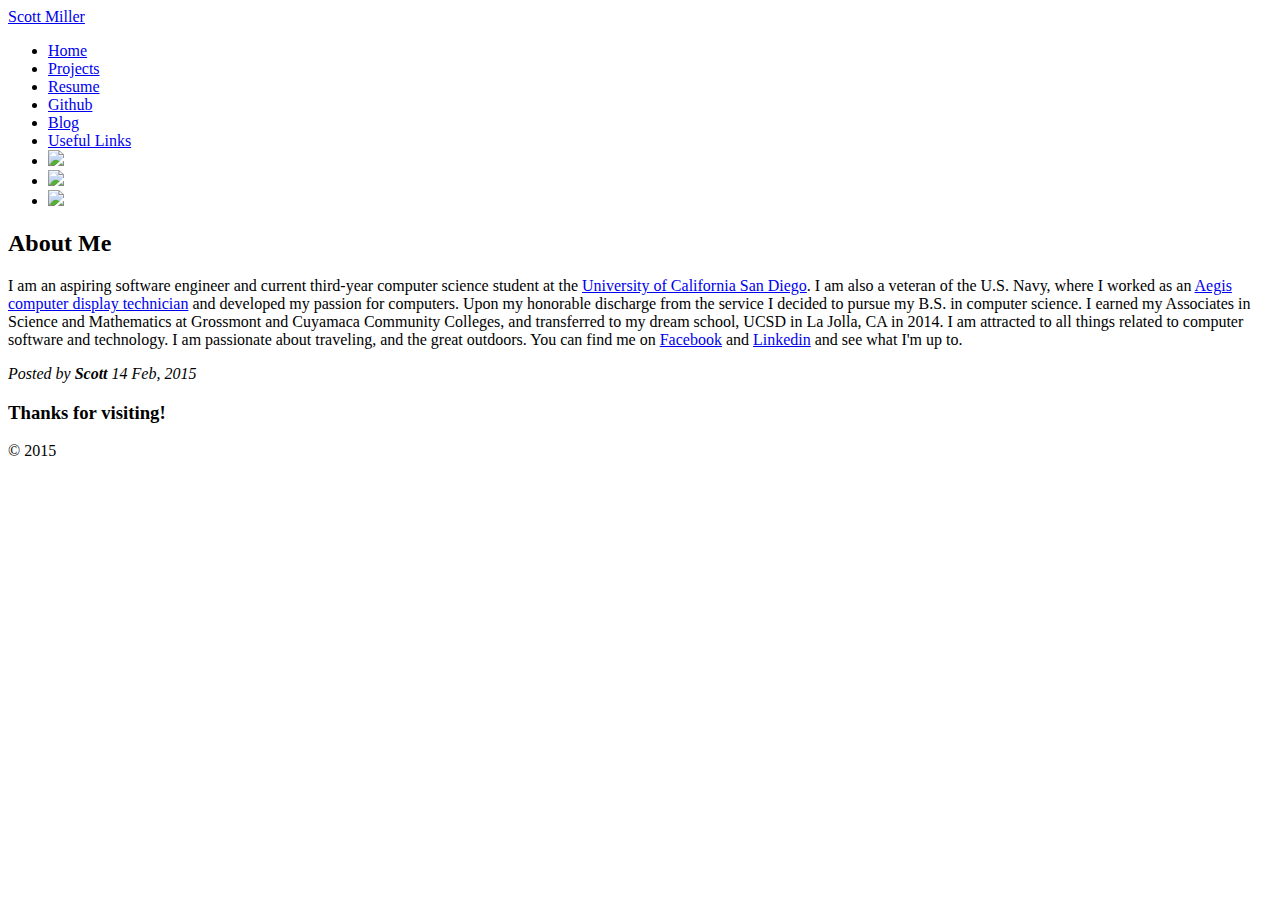
==== index.html @ b6763323 "Add index.html" ====
<!DOCTYPE html>

<html>
	<head>
		<title>Scott Miller</title>
	
		<meta name="description" content="Personal Website, ">
		<meta name="keywords" content="Computer Science, UCSD, Scott Miller">
		<meta name="author" content="Scott Miller">		

		<link rel="stylesheet" href="personal-style.css">
		
		<link rel="stylesheet" href="normalize.css">

	
	</head>
	<body>
	
		<div id="container">
			
				<a href="index.html" id="header">Scott Miller</a>
			
			
			<div id="menu">
				
					<ul>
						<li>
							<a href="index.html">Home</a>
						</li>
						
						<li>
							<a href="projects.html">Projects</a>
						</li>

						<li>
							<a href="wsmiller_resume_final.pdf">Resume</a>
						</li>
						
						<li>
							<a href="comingsoon.html">Github</a>
						</li>
	
						<li>
							<a href="Blog.html">Blog</a>
						</li>
				
						
						
						<li>
							<a href="useful.html">Useful Links</a>
						</li>
						
						
						
						<div id="logo">
						
						<li>
							
							<a href="http://www.facebook.com/ScottMiller.Miller"><img src="images/FB29.png"></a>
							
						</li>
						<li>
							
								<a href="https://www.youtube.com/user/wsmiller324/videos"><img src="images/youtube.png"></a>
							
						</li>
				
						
						<li>
							
							<a href="http://www.linkedin.com/in/williamscottmiller/en"><img src="images/in29.png"></a>
							
						</li>

						
						</div>
						
					</ul>
				
			</div>
			
			<div class="blog-post">
				<h2>About Me</h2>
				<p>I am an aspiring software engineer and current third-year computer science student at the <a href="http://ucsd.edu">
				 University of California San Diego</a>. I am also a veteran of the U.S. Navy, where I worked as an 
				<a href="http://en.wikipedia.org/wiki/Aegis_Combat_System">Aegis computer display technician</a> 
				and developed my passion for computers. Upon my honorable discharge
				from the service I decided to pursue my B.S. in 
				computer science. I earned my Associates in Science and Mathematics at Grossmont and Cuyamaca 
				Community Colleges, and transferred to my dream school, UCSD in La Jolla, CA in 2014. I am attracted to 
				all things related to computer software and technology. I am passionate about traveling, and the great 
				outdoors. You can find me on <a href="http://www.facebook.com/ScottMiller.Miller">Facebook</a> and 
				<a href="http://www.linkedin.com/in/williamscottmiller/en">Linkedin</a> and see what I'm up to.
				  </p>
				  <em>Posted by <strong>Scott</strong> 14 Feb, 2015</em>
			</div>
			
			
			
			<div id="footer">
				<h3>Thanks for visiting!</h3>
				<p>&copy 2015</p>
			
			</div>
		
		</div><!---end container------>
	
	</body>
</html>
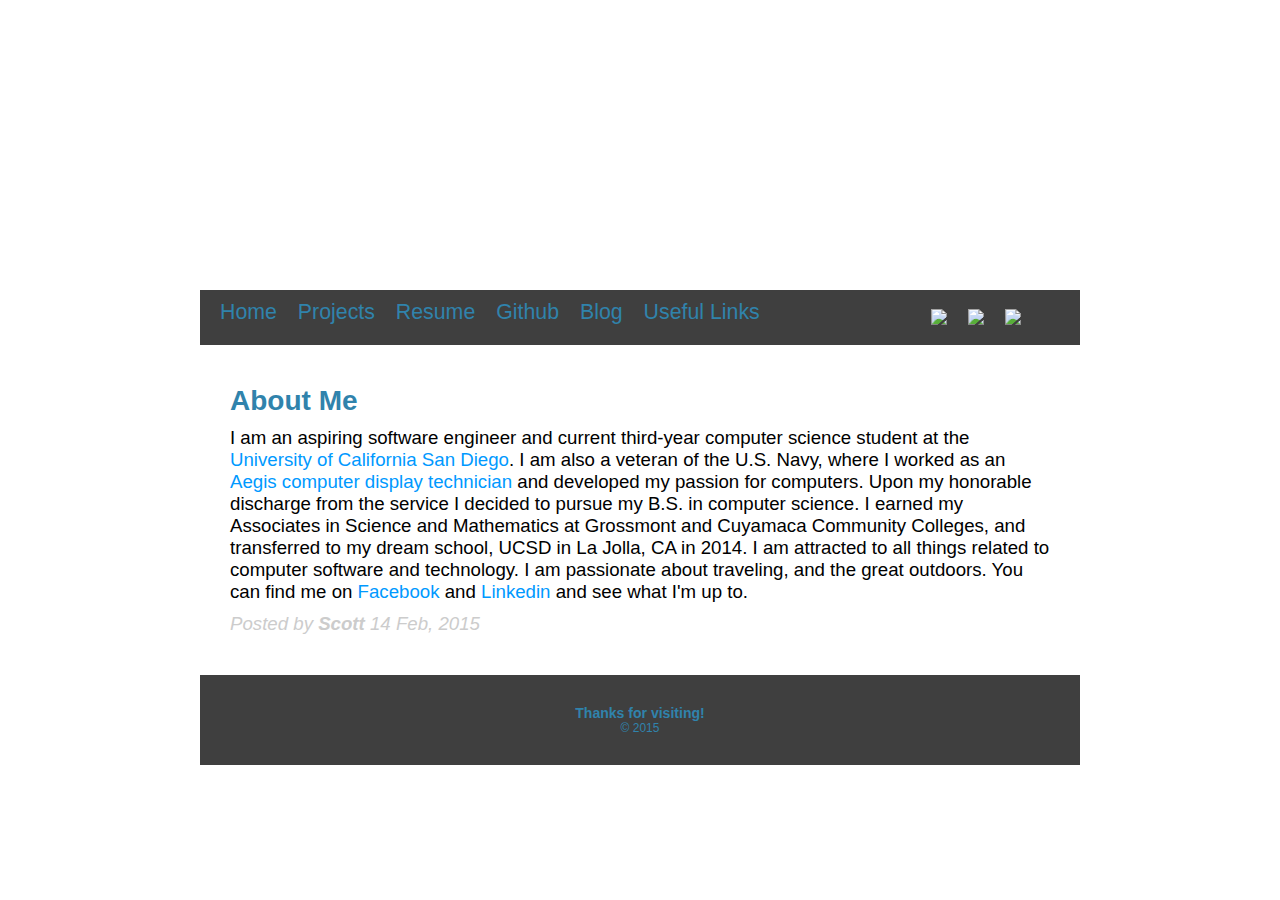
==== commit b63ab00d: "adjusted indentation and fixed a few missing tags" ====
--- a/index.html
+++ b/index.html
@@ -1,109 +1,94 @@
 <!DOCTYPE html>
 
 <html>
-	<head>
-		<title>Scott Miller</title>
+  <head>
+    <title>Scott Miller</title>
 	
-		<meta name="description" content="Personal Website, ">
-		<meta name="keywords" content="Computer Science, UCSD, Scott Miller">
-		<meta name="author" content="Scott Miller">		
+	<meta name="description" content="Personal Website, ">
+	<meta name="keywords" content="Computer Science, UCSD, Scott Miller">
+	<meta name="author" content="Scott Miller">		
 
-		<link rel="stylesheet" href="personal-style.css">
+	<link rel="stylesheet" href="personal-style.css">
 		
-		<link rel="stylesheet" href="normalize.css">
+	<link rel="stylesheet" href="normalize.css">
+  </head>
+  <body>
+	
+    <div id="container">
+			
+	  <a href="index.html" id="header">Scott Miller</a>
+				
+	  <div id="menu"> <!-- unordered list for the menu -->
+				
+	    <ul>
+	      <li>
+		  <a href="index.html">Home</a>
+		  </li>
+						
+	      <li>
+	      <a href="projects.html">Projects</a>
+	      </li>
 
+	      <li>
+	      <a href="wsmiller_resume_final.pdf">Resume</a>
+	      </li>
+						
+	      <li>
+	      <a href="https://github.com/wscottmiller?tab=repositories">Github</a>
+	      </li>
 	
-	</head>
-	<body>
-	
-		<div id="container">
-			
-				<a href="index.html" id="header">Scott Miller</a>
-			
-			
-			<div id="menu">
+	      <li>
+	      <a href="Blog.html">Blog</a>
+	      </li>
+			  
+	      <li>
+	      <a href="useful.html">Useful Links</a>
+	      </li>
 				
-					<ul>
-						<li>
-							<a href="index.html">Home</a>
-						</li>
-						
-						<li>
-							<a href="projects.html">Projects</a>
-						</li>
+	      <div id="logo">
+			    
+	        <li>
+		    <a href="http://www.facebook.com/ScottMiller.Miller">
+		    <img src="images/FB29.png"></a>
+		    </li>
+				
+		    <li>
+		    <a href="https://www.youtube.com/user/wsmiller324/videos">
+		    <img src="images/youtube.png"></a>
+		    </li>
+				
+		    <li>
+		    <a href="http://www.linkedin.com/in/williamscottmiller/en">
+		    <img src="images/in29.png"></a>
+		    </li>
+	      </div> <!-- end logos -->
+	    </ul>
+      </div>  <!-- end menu -->
+				
+	  <div class="blog-post">
+		<h2>About Me</h2>
+		<p>I am an aspiring software engineer and current third-year computer science 
+		student at the <a href="http://ucsd.edu">University of California San Diego</a>. 
+		I am also a veteran of the U.S. Navy, where I worked as an 
+		<a href="http://en.wikipedia.org/wiki/Aegis_Combat_System">Aegis computer display technician</a> 
+		and developed my passion for computers. Upon my honorable discharge
+		from the service I decided to pursue my B.S. in computer science. I earned my 
+		Associates in Science and Mathematics at Grossmont and Cuyamaca Community 
+		Colleges, and transferred to my dream school, UCSD in La Jolla, CA in 2014. I am 
+		attracted to all things related to computer software and technology. I am 
+		passionate about traveling, and the great outdoors. You can find me on 
+		<a href="http://www.facebook.com/ScottMiller.Miller">Facebook</a> and 
+		<a href="http://www.linkedin.com/in/williamscottmiller/en">Linkedin</a> and see 
+		what I'm up to.
+		</p>
+		<em>Posted by <strong>Scott</strong> 14 Feb, 2015</em>
+	  </div><!--end blog-post---------->
 
-						<li>
-							<a href="wsmiller_resume_final.pdf">Resume</a>
-						</li>
-						
-						<li>
-							<a href="comingsoon.html">Github</a>
-						</li>
-	
-						<li>
-							<a href="Blog.html">Blog</a>
-						</li>
-				
-						
-						
-						<li>
-							<a href="useful.html">Useful Links</a>
-						</li>
-						
-						
-						
-						<div id="logo">
-						
-						<li>
-							
-							<a href="http://www.facebook.com/ScottMiller.Miller"><img src="images/FB29.png"></a>
-							
-						</li>
-						<li>
-							
-								<a href="https://www.youtube.com/user/wsmiller324/videos"><img src="images/youtube.png"></a>
-							
-						</li>
-				
-						
-						<li>
-							
-							<a href="http://www.linkedin.com/in/williamscottmiller/en"><img src="images/in29.png"></a>
-							
-						</li>
-
-						
-						</div>
-						
-					</ul>
-				
-			</div>
-			
-			<div class="blog-post">
-				<h2>About Me</h2>
-				<p>I am an aspiring software engineer and current third-year computer science student at the <a href="http://ucsd.edu">
-				 University of California San Diego</a>. I am also a veteran of the U.S. Navy, where I worked as an 
-				<a href="http://en.wikipedia.org/wiki/Aegis_Combat_System">Aegis computer display technician</a> 
-				and developed my passion for computers. Upon my honorable discharge
-				from the service I decided to pursue my B.S. in 
-				computer science. I earned my Associates in Science and Mathematics at Grossmont and Cuyamaca 
-				Community Colleges, and transferred to my dream school, UCSD in La Jolla, CA in 2014. I am attracted to 
-				all things related to computer software and technology. I am passionate about traveling, and the great 
-				outdoors. You can find me on <a href="http://www.facebook.com/ScottMiller.Miller">Facebook</a> and 
-				<a href="http://www.linkedin.com/in/williamscottmiller/en">Linkedin</a> and see what I'm up to.
-				  </p>
-				  <em>Posted by <strong>Scott</strong> 14 Feb, 2015</em>
-			</div>
-			
-			
-			
-			<div id="footer">
-				<h3>Thanks for visiting!</h3>
-				<p>&copy 2015</p>
-			
-			</div>
+      <div id="footer">
+	    <h3>Thanks for visiting!</h3>
+		<p>&copy 2015</p>
+	  </div><!--end footer---------->
 		
-		</div><!---end container------>
-	
-	</body>
+	</div><!---end container------>	
+  </body>
 </html>
--- a/personal-style.css
+++ b/personal-style.css
@@ -0,0 +1,131 @@
+
+/* Custom CSS for my personal website*/
+
+* {
+	margin: 0px;
+	padding: 0px;
+	
+}
+
+body {
+	background: #EEEEEE;
+    background: url('images/ticks.png') top left repeat;
+	
+	font-family: Helvetica, Arial, sans-serif;
+	font-size: 14pt;
+}
+/*width of the container*/
+#container {
+	width: 900px;
+	margin: 10px auto;
+}
+#header{
+	background-image: url('images/Scott.jpg');
+	background-repeat: no-repeat;
+	display:block;
+	margin:10px;
+	text-indent: -9999px;
+	width: auto;
+	height:270px;
+}
+#footer, #menu {
+	background: #3F3F3F;
+	color: #3083AC;
+	padding: 30px;
+	margin: 10px;
+}
+#menu {
+
+	height: auto;
+	font-size: 16pt;
+	padding: 10px 5px 20px 10px;
+	
+	
+}
+#logo {
+	
+	display: inline;
+	position: relative;
+	right: -150px;
+	bottom: -6px;
+}	
+
+#footer {
+	
+	text-align: center;
+	font-size: 12px;
+}
+h1, h2, h3 {
+	color: #3083AC;
+
+}
+
+
+
+/*order matters*/
+a:link{
+	color: #3083AC;
+	text-decoration: none;
+}
+
+a:visited{
+	color:  #3083AC;
+
+}
+a:hover {
+	color: #ACCDDE;
+	text-decoration: underline;
+}
+ul li {
+	display: inline;
+	list-style-type:none;
+	color: #3083AC;
+	padding: 10px 5px 5px 10px;
+	
+}
+.lead {
+	font-size: 18px;
+}
+
+.blog-post {
+	background: #fff;
+	padding: 30px;
+	margin: 0px 10px 10px; 
+}
+
+.blog-post a:link{
+
+	color: #0099FF;
+}
+.blog-post a:visited {
+	color: #0099FF;
+	
+}
+.blog-post a:hover {
+
+	color: #3083AC;
+	text-decoration: underline; 
+}
+.blog-post ul li{
+	display: block;
+	list-style-type: none;
+}
+#pic {
+	
+	display:block;
+	margin-left: auto;
+	margin-right: auto;
+	margin-top: 10px;
+	margin-bottom: 10px;
+
+}
+
+.blog-post h2, .blog-post p {
+	margin-bottom: 10px;
+}
+
+.blog-post em {
+	color: #ccc;
+}
+
+
